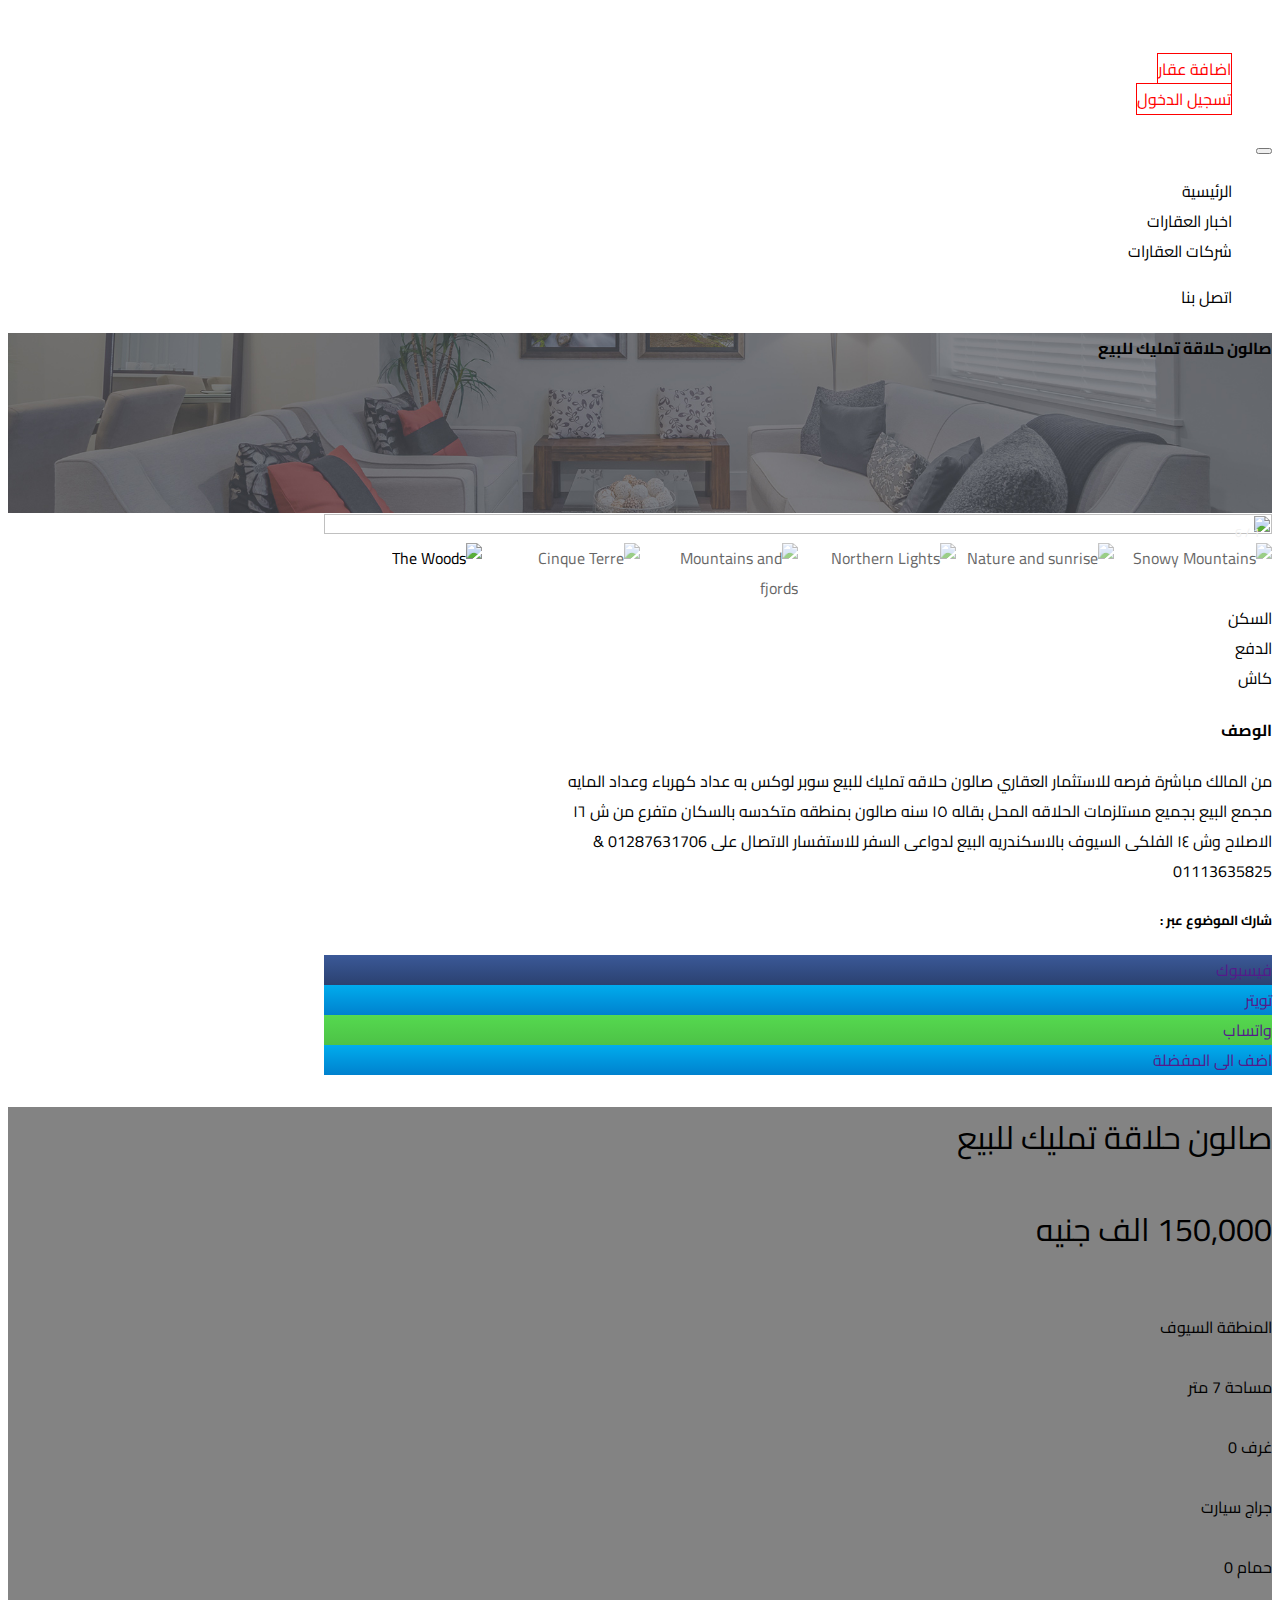
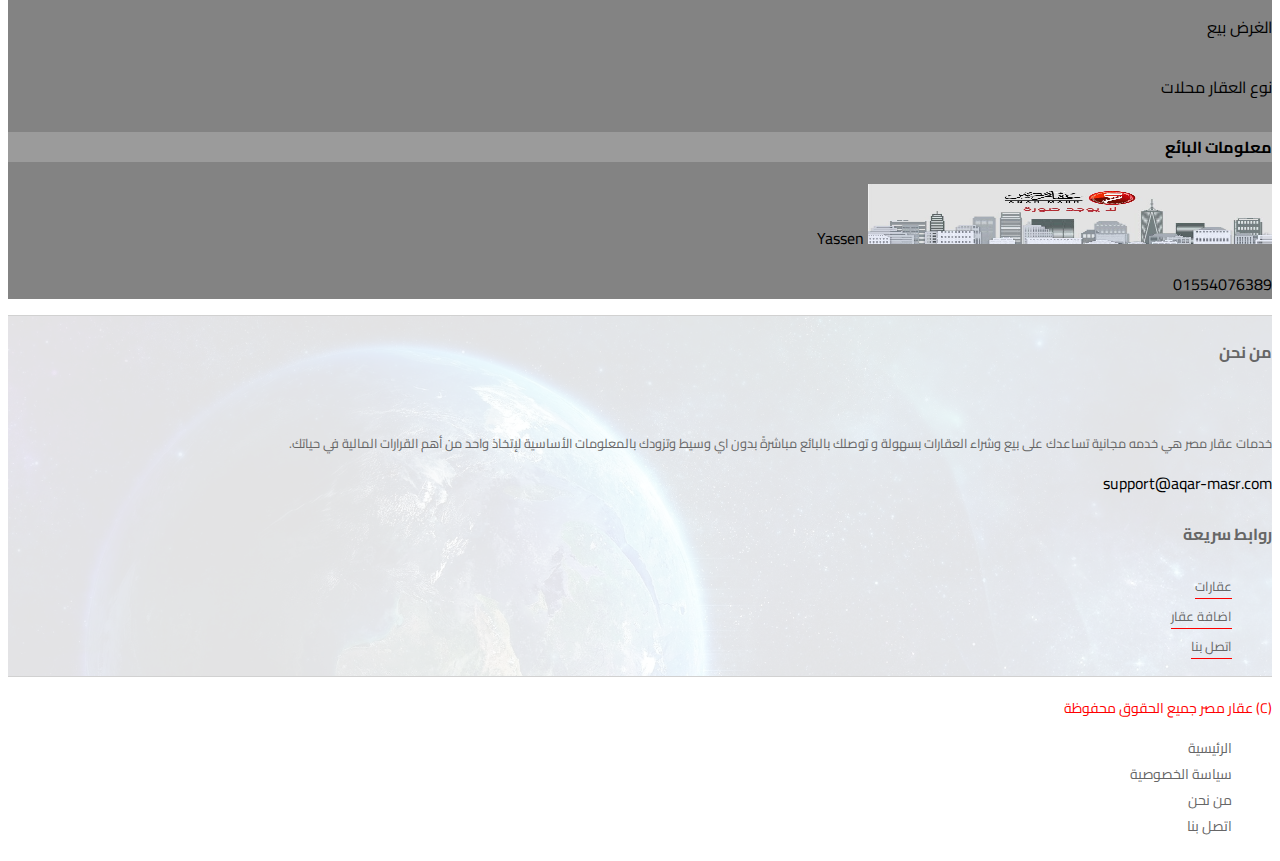
==== info.html @ 8b616195 "m" ====
<!DOCTYPE html>
<html lang="en">

<head>
    <meta charset="UTF-8">
    <meta name="viewport" content="width=device-width, initial-scale=1.0">
    <link rel="stylesheet" href="./css/bootstrap.min.css">
    <link rel="stylesheet" href="./css/all.min.css">
    <link rel="stylesheet" href="./css/main.css">
    <link rel="preconnect" href="https://fonts.googleapis.com">
    <link rel="preconnect" href="https://fonts.gstatic.com" crossorigin>
    <link
        href="https://fonts.googleapis.com/css2?family=Cairo:wght@200;300;400;500;600;700;800;900;1000&family=Parisienne&display=swap"
        rel="stylesheet">
    <title>عقار مصر | تسجيل الدخول </title>
</head>

<body>
    <!-- Start Header -->
    <div class="header sticky-top bg-white">
        <div class="border-bottom">
            <div class="container">
                <div class="content d-flex justify-content-between pt-3 pb-2">
                    <img src="./img/logo.svg" alt="">
                    <ul class="d-flex gap-2 flex-column flex-lg-row flex-md-row p-0">
                      <li><a class="w-100 btn main-btn fw-bold" href="sign-in.html">اضافة عقار</a></li>
                      <li><a class="w-100 btn main-btn fw-bold" href="sign-in.html">تسجيل الدخول</a></li>
                    </ul>
                </div>
            </div>
        </div>
        <nav class="navbar navbar-expand-lg light pt-3 shadow bg-white rounded">
            <div class="container">
              <button class="navbar-toggler" type="button" data-bs-toggle="collapse" data-bs-target="#navbarNav" aria-controls="navbarNav" aria-expanded="false" aria-label="Toggle navigation">
                <span class="navbar-toggler-icon"></span>
              </button>
              <div class="collapse navbar-collapse" id="navbarNav">
                <ul class="navbar-nav fw-bold">
                  <li class="nav-item">
                    <a class="nav-link links" aria-current="page" href="index.html">الرئيسية</a>
                  </li>
                  <li class="nav-item ">
                    <a class="nav-link links" href="#">اخبار العقارات</a>
                  </li>
                  <li class="nav-item">
                    <a class="nav-link links" href="شركات العقارات.html">شركات العقارات</a>
                  </li>
                </ul>
                <ul class="call d-flex justify-content-end fw-bold navbar-nav">
                    <li class="nav-item">
                        <a class="nav-link links" href="call-us.html">اتصل بنا</a>
                      </li>
                </ul>
              </div>
            </div>
          </nav>
    </div>
    <!-- End Header -->

    <!-- Start Info -->
    <div class="back-gr">
      <h4 class="pe-5 pt-5 text-white">صالون حلاقة تمليك للبيع</h4>
    </div>
    <div class="info mt-5 mb-5">
      <div class="container">
        <div class="offer d-flex flex-column flex-lg-row">
          <div class="slider">
            <!-- Container for the image gallery -->
              <div class="container h-100vh">

                <!-- Full-width images with number text -->
                <div class="mySlides m-3 rounded">
                  <div class="numbertext">1 / 6</div>
                    <img class="rounded big-img" src="./img/adv-1.jpeg" style="width: 100%;">
                </div>

                <div class="mySlides m-3 rounded">
                  <div class="numbertext">1 / 6</div>
                    <img class="rounded big-img" src="./img/adv-2.jpeg" style="width: 100%;">
                </div>

                <div class="mySlides m-3 rounded">
                  <div class="numbertext">1 / 6</div>
                    <img class="rounded big-img" src="./img/adv-3.jpeg" style="width: 100%;">
                </div>

                <div class="mySlides m-3 rounded">
                  <div class="numbertext">1 / 6</div>
                    <img class="rounded big-img" src="./img/adv-4.jpeg" style="width: 100%;">
                </div>

                <div class="mySlides m-3 rounded">
                  <div class="numbertext">1 / 6</div>
                    <img class="rounded big-img" src="./img/adv-5.jpeg" style="width: 100%;">
                </div>

                <div class="mySlides m-3 rounded">
                  <div class="numbertext">1 / 6</div>
                    <img class="rounded big-img" src="./img/adv-6.jpeg" style="width: 100%;">
                </div>

                <!-- Next and previous buttons -->
                <a class="prev" onclick="plusSlides(-1)">&#10094;</a>
                <a class="next" onclick="plusSlides(1)">&#10095;</a>

                <!-- Image text -->
                <!-- <div class="caption-container">
                  <p id="caption"></p>
                </div> -->

                <!-- Thumbnail images -->
                <div class="row">
                  <div class="column">
                    <img class="demo cursor rounded" src="./img/adv-1.jpeg" style="width:100%" onclick="currentSlide(1)" alt="The Woods">
                  </div>
                  <div class="column">
                    <img class="demo cursor rounded" src="./img/adv-2.jpeg" style="width:100%" onclick="currentSlide(2)" alt="Cinque Terre">
                  </div>
                  <div class="column">
                    <img class="demo cursor rounded" src="./img/adv-3.jpeg" style="width:100%" onclick="currentSlide(3)" alt="Mountains and fjords">
                  </div>
                  <div class="column">
                    <img class="demo cursor rounded" src="./img/adv-4.jpeg" style="width:100%" onclick="currentSlide(4)" alt="Northern Lights">
                  </div>
                  <div class="column">
                    <img class="demo cursor rounded" src="./img/adv-5.jpeg" style="width:100%" onclick="currentSlide(5)" alt="Nature and sunrise">
                  </div>
                  <div class="column">
                    <img class="demo cursor rounded" src="./img/adv-6.jpeg" style="width:100%" onclick="currentSlide(6)" alt="Snowy Mountains">
                  </div>
                </div>
              </div>
              <div class="content border mt-5 m-auto w-75">
                <div class="table m-0 d-flex justify-content-around border-bottom">
                  <div class="box p-2 border-start">
                    <span class="">السكن</span>
                  </div>
                  <div class="box p-2">
                    <span class=""></span>
                  </div>
                </div>
                <div class="table m-0 d-flex justify-content-around">
                  <div class="box p-2 border-start">
                    <span class="">الدفع</span>
                  </div>
                  <div class="box p-2">
                    <span class="">كاش</span>
                  </div>
                </div>
              </div>
              <div class="cont mb-5">
                <h4 class="pt-4 text-danger text-end">الوصف</h4>
                <p class="lh-lg">من المالك مباشرة فرصه للاستثمار العقاري صالون حلاقه تمليك للبيع سوبر لوكس به عداد كهرباء وعداد المايه مجمع البيع بجميع مستلزمات الحلاقه المحل بقاله ١٥ سنه صالون بمنطقه متكدسه بالسكان متفرع من ش ١٦ الاصلاح وش ١٤ الفلكى السيوف بالاسكندريه البيع لدواعى السفر للاستفسار الاتصال على   01287631706 & 01113635825                </p>
              </div>
              <div class="favourite fw-bold">
                <h5 class="mb-3">شارك الموضوع عبر :</h5>
                <div class="social-icon d-flex justify-content-center gap-4">
                  <a class="text-white" href="">
                    <div class="social blue d-flex align-items-center gap-2 pt-2 pb-2 ps-3 pe-3 rounded">
                      <i class="fa-brands fa-facebook"></i>
                      <span class="text-white">فيسبوك</span>
                    </div>
                  </a>
                  <a class="text-white" href="">
                    <div class="social cyan d-flex align-items-center gap-2 pt-2 pb-2 ps-3 pe-3 rounded">
                      <i class="fa-brands fa-twitter"></i>
                      <span class="text-white">تويتر</span>
                    </div>
                  </a>
                  <a class="text-white" href="">
                    <div class="social green d-flex align-items-center gap-2 pt-2 pb-2 ps-3 pe-3 rounded">
                      <i class="fa-brands fa-whatsapp"></i>
                      <span class="text-white">واتساب</span>
                    </div>
                  </a>
                  <a class="text-white" href="">
                    <div class="social cyan d-flex align-items-center gap-2 pt-2 pb-2 ps-3 pe-3 rounded">
                      <i class="fa-solid fa-heart text-danger"></i>
                      <span class="text-white">اضف الى المفضلة</span>
                    </div>
                  </a>
                </div>
              </div>
          </div>
          <div class="description p-4 text-white">
            <div class="address">
              <p>صالون حلاقة تمليك للبيع</p>
              <p class="currency border-bottom border-white pb-1 d-inline-block">150,000 الف جنيه </p>
            </div>
            <div class="icon d-flex justify-content-between mb-4">
              <div class="some-icon d-flex flex-column gap-1">
                <i class="fa-solid fa-earth-americas fa-fw"></i>
                <span>المنطقة</span>
                <span>السيوف</span>
              </div>
              <div class="some-icon d-flex flex-column gap-1">
                <i class="fa-solid fa-landmark fa-fw"></i>
                <span>مساحة</span>
                <span>7 متر</span>
              </div>
              <div class="some-icon d-flex flex-column gap-1">
                <i class="fa-solid fa-bed fa-fw"></i>
                <span>غرف</span>
                <span>0</span>
              </div>
            </div>
            <div class="icon d-flex justify-content-between mb-4">
              <div class="some-icon d-flex flex-column gap-1">
                <i class="fa-solid fa-car fa-fw"></i>
                <span>جراج سيارت</span>
                <span></span>
              </div>
              <div class="some-icon d-flex flex-column align-items-center justify-content-center">
                <i class="fa-solid fa-bath"></i>
                <span>حمام</span>
                <span>0</span>
              </div>
              <div class="some-icon d-flex flex-column gap-1">
                <i class="fa-solid fa-money-bill-wave fa-fw"></i>
                <span>الغرض</span>
                <span>بيع</span>
              </div>
            </div>
            <div class="icon d-flex justify-content-between mb-3">
              <div class="some-icon d-flex flex-column gap-1">
                <i class="fa-solid fa-building fa-fw"></i>
                <span>نوع العقار</span>
                <span>محلات</span>
              </div>
            </div>
            <div class="saler mt-5">
              <h4 class="p-2 rounded mb-3">معلومات البائع</h4>
              <div class="saler-name d-flex align-items-center gap-5 mb-2">
                <img class="rounded" style="width: 32%;" src="./img/company-4.jpg" alt="">
                <span class="fs-2 fw-bold">Yassen</span>
              </div>
              <p class="fs-5 fw-bold">01554076389</p>
            </div>
          </div>
        </div>
      </div>
    </div>
    <!-- End Info -->

    <!-- Start Footer -->
    <div class="footer position-relative">
      <div class="footer-area pt-3 position-absolute top-0 left-0 w-100 h-100">
        <div class="container">
          <div class="row">
            <div class="col-md-6 col-md-6 mb-4 m-lg-0 m-md-0">
              <div class="info">
                <h4 class="border-bottom border-black pt-2 pb-2">من نحن</h4>
                <div class="box pt-4 d-flex align-items-start gap-5">
                  <img src="./img/logo.svg" alt="">
                  <div class="my-info d-flex flex-column fs-6">
                    <p>خدمات عقار مصر هي خدمه مجانية تساعدك على بيع وشراء العقارات بسهولة و توصلك بالبائع مباشرةً بدون اي وسيط  وتزودك بالمعلومات الأساسية لإتخاذ واحد من أهم القرارات المالية في حياتك.</p>
                    <span class="text-start">support@aqar-masr.com</span>
                  </div>
                </div>
              </div>
            </div>
            <div class="col-md-6 col-md-6">
              <div class="info pb-3">
                <h4 class="border-bottom border-black pt-2 pb-2">روابط سريعة</h4>
                <ul class="pt-2 ps-0 pe-0">
                  <li><a class="d-block mb-2 pb-1" href="#">عقارات</a></li>
                  <li><a class="d-block mb-2 pb-1" href="#">اضافة عقار</a></li>
                  <li><a class="d-block mb-2 pb-1" href="#">اتصل بنا</a></li>
                </ul>
              </div>
            </div>
          </div>
        </div>
      </div>
    </div>
    <div class="foot">
      <div class="container">
        <div class="row gap-0">
          <div class="col-lg-6 col-md-6">
            <p class="foot-1">(C) <span class="text-black">عقار مصر</span> جميع الحقوق محفوظة</p>
          </div>
          <div class="col-lg-6 col-md-6">
            <ul class="m-0 d-flex gap-2 justify-content-end">
              <li><a href="#">الرئيسية</a></li>
              <li><a href="#">سياسة الخصوصية</a></li>
              <li><a href="#">من نحن</a></li>
              <li><a href="#">اتصل بنا</a></li>
            </ul>
          </div>
        </div>
      </div>
    </div>
    <!-- End Footer -->
    <script src="./js/bootstrap.bundle.min.js"></script>
    <script src="./js/main.js"></script>
</body>

</html>
---- css/main.css ----
:root {
    --main-color: #FF0000;
    --sec-color: #666666;
    --third-color: white;
    --hover-color: #007BCE;
    --font-color: #000;
    --main-transition: 0.3s;
    --dark-main-color:#b90000;
    --section-padding: 60px;
    --bg-color: #838383;
    --icon-color: #FFA200;
}

body {
    font-family: 'Cairo', sans-serif;
    direction: rtl;
    /* height: 8000px; */
}

a {
    text-decoration: none;
}

ul {
    list-style: none;
}

.main-btn {
    border: 1px solid var(--main-color);
    background-color: var(--third-color);
    transition: var(--main-transition);
    color: var(--main-color);
}

.main-btn:hover {
    background-color: var(--main-color);
    color: var(--third-color);
}

.sec-main-btn {
    background-color: var(--main-color);
    color: var(--third-color);
}

.sec-main-btn:hover {
    background-color: var(--main-color);
    color: var(--third-color);
}
/* Start Header */
img {
    height: 60px;
}

.links {
    color: var(--font-color);
    transition: var(--main-transition);
}

.links:hover {
    color: var(--sec-color);
}

.call {
    flex: 1;
}
/* End Header */

/* Start Slider */
.form {
    width: 65%;
    position: absolute;
    top: 100%;
    left: 50%;
    transform: translate(-50%, -50%);
}
.form input {
    width: 90%;
}
.form input:focus {
    outline: none;
    caret-color: var(--main-color);
}
/* Drop Down */
/* Dropdown Button */
.dropbtn {
    background-color: #04AA6D;
    color: white;
    padding: 16px;
    font-size: 16px;
    border: none;
    cursor: pointer;
}
  /* Dropdown button on hover & focus */
    .dropbtn:hover, .dropbtn:focus {
    background-color: #3e8e41;
}

  /* The search field */
    #myInput {
    box-sizing: border-box;
    background-image: url('searchicon.png');
    background-position: 14px 12px;
    background-repeat: no-repeat;
    font-size: 16px;
    padding: 14px 20px 12px 45px;
    border: none;
    border-bottom: 1px solid #ddd;
}

  /* The search field when it gets focus/clicked on */
    #myInput:focus {outline: 3px solid #ddd;}

  /* The container <div> - needed to position the dropdown content */
    .dropdown {
    position: relative;
    display: inline-block;
}
  /* Dropdown Content (Hidden by Default) */
    .dropdown-content {
    display: none;
    position: absolute;
    background-color: #f6f6f6;
    min-width: 230px;
    border: 1px solid #ddd;
    z-index: 1;
}
  /* Links inside the dropdown */
    .dropdown-content a {
    color: black;
    padding: 12px 16px;
    text-decoration: none;
    display: block;
}
/* Drop Down */
/* End Slider */

/* Start Advertisment */
.advertisement {
    margin-top: 8rem;
}

.advertisement img {
    height: 100%;
    max-width: 100% ;
}

.advertisement a {
    text-decoration: none;
    color: var(--main-color);
}

.advertisement .feat {
    -webkit-box-shadow: 0 12px 20px 0 rgb(0 0 0 / 13%), 0 2px 4px 0 rgb(0 0 0 / 12%);
    -moz--webkit-box-shadow: 0 12px 20px 0 rgb(0 0 0 / 13%), 0 2px 4px 0 rgb(0 0 0 / 12%);
    box-shadow: 0 12px 20px 0 rgb(0 0 0 / 13%), 0 2px 4px 0 rgb(0 0 0 / 12%);
}

.advertisement .feat p {
    height: 72px;
}

.advertisement .pagin {
    color: black;
    transition: var(--main-transition);
}


.pagin:focus {
    box-shadow: none;
    color: var(--third-color);
    background-color: var(--main-color);
}

.pagin:hover {
    background-color: var(--main-color);
    color: var(--third-color);
}
/* End Advertisment */

/* Start Company */
.back-gr {
    background: url(../img/company-bg.jpg) no-repeat;
    min-height: 20vh;
    background-size: cover;
}

.company {
    margin-top: 4rem;
}

.company img {
    height: 200px;
    width: 100% ;
}

.company a {
    font-size: 1.1rem;
    text-decoration: none;
    color: var(--main-color);
    transition: var(--main-transition);
}

.company .title a:hover {
    color: var(--hover-color);
}

.company .feat {
    transition: var(--main-transition);
    cursor: pointer;
    -webkit-box-shadow: 0 12px 20px 0 rgb(0 0 0 / 13%), 0 2px 4px 0 rgb(0 0 0 / 12%);
    -moz--webkit-box-shadow: 0 12px 20px 0 rgb(0 0 0 / 13%), 0 2px 4px 0 rgb(0 0 0 / 12%);
    box-shadow: 0 12px 20px 0 rgb(0 0 0 / 13%), 0 2px 4px 0 rgb(0 0 0 / 12%);
}

.company .feat p {
    height: 72px;
}

.company .pagin {
    color: black;
    transition: var(--main-transition);
}

.company .pagin:hover {
    background-color: var(--main-color);
    color: var(--third-color);
}
/* End Company */

/* Start Sign In */
.sign-in {
    width: 50%;
    -webkit-box-shadow: 0 12px 20px 0 rgb(0 0 0 / 13%), 0 2px 4px 0 rgb(0 0 0 / 12%);
    -moz--webkit-box-shadow: 0 12px 20px 0 rgb(0 0 0 / 13%), 0 2px 4px 0 rgb(0 0 0 / 12%);
    box-shadow: 0 12px 20px 0 rgb(0 0 0 / 13%), 0 2px 4px 0 rgb(0 0 0 / 12%);
}

.sign-in form input {
    caret-color: var(--main-color);
}

.sign-in form input:focus {
    outline: none;
}

.sign-in form a {
    color: var(--main-color);
    transition: var(--main-transition);
}

.sign-in form a:hover {
    color: var(--hover-color);
}
/* End Sign In */

/* Start Call Us */
.call-us form input {
    caret-color: var(--main-color);
}

.call-us form input::placeholder {
    font-size: 13px;
}

.call-us form input:focus,
.call-us form textarea {
    outline: none;
}

.call-us form select {
    font-size: 13px;
    padding: 0.2rem;
}
/* End Call Us */

/* Start Info */
.offer .slider {
    width: 75%;
}

/* Position the image container (needed to position the left and right arrows) */
.container {
    position: relative;
}

.slider .big-img {
    height: 50%;
}

  /* Hide the images by default */
.mySlides {
    display: none;
}

  /* Add a pointer when hovering over the thumbnail images */
.cursor {
    cursor: pointer;
}

  /* Next & previous buttons */
.prev,
.next {
    cursor: pointer;
    position: absolute;
    top: 50%;
    width: auto;
    padding: 16px;
    margin-top: -50px;
    color: white;
    font-weight: bold;
    font-size: 20px;
    border-radius: 0 3px 3px 0;
    user-select: none;
    -webkit-user-select: none;
}

/* Position the "next button" to the right */
.next {
    left: 2rem;
    border-radius: 3px 0 0 3px;
}
.prev {
    right: 2rem;
}
  /* On hover, add a black background color with a little bit see-through */
.prev:hover,
.next:hover {
    background-color: rgba(0, 0, 0, 0.8);
}

  /* Number text (1/3 etc) */
.numbertext {
    color: #f2f2f2;
    font-size: 12px;
    padding: 8px 12px;
    position: absolute;
    top: 0;
}

  /* Container for image text */
.caption-container {
    text-align: center;
    background-color: #222;
    padding: 2px 16px;
    color: white;
}

.row:after {
    content: "";
    display: table;
    clear: both;
}
  /* Six columns side by side */
.column {
    float: left;
    width: 16.66%;
}

/* Add a transparency effect for thumnbail images */
.demo {
    opacity: 0.6;
    transition: var(--main-transition);
}

    .active,
    .demo:hover {
    opacity: 1;
}

.offer .slider .cont p {
    width: 75%;
}

.address {
    font-size: 2rem;
}

.description {
    background-color: var(--bg-color);
}

.description i {
    color: var(--icon-color);
    font-size: 2rem;
}

.description .saler h4 {
    background-color: #9B9B9B;
}

.content .table .box {
    flex: 0.5;
}

.offer .favourite .blue {
    background-color: #2b4170;
    background: -moz-linear-gradient(top, #3b5998, #2b4170);
    background: -ms-linear-gradient(top, #3b5998, #2b4170);
    background: -webkit-linear-gradient(top, #3b5998, #2b4170);
    background: -o-linear-gradient(top, #3b5998, #2b4170);
}

.offer .favourite .cyan {
    background-color: #0081ce;
    background: -moz-linear-gradient(top, #00aced, #0081ce);
    background: -ms-linear-gradient(top, #00aced, #0081ce);
    background: -webkit-linear-gradient(top, #00aced, #0081ce);
    background: -o-linear-gradient(top, #00aced, #0081ce);
}

.offer .favourite .green {
    background-color: #4dc247;
    background: -moz-linear-gradient(top, #55d94f, #4dc247);
    background: -ms-linear-gradient(top, #55d94f, #4dc247);
    background: -webkit-linear-gradient(top, #55d94f, #4dc247);
    background: -o-linear-gradient(top, #55d94f, #4dc247);
}

/* End Info */

/* Start Footer */
.footer {
    background:url(../img/footer.jpg) no-repeat;
    background-size: cover;
    min-height: 40vh;
}

.footer-area {
    border-top: 1px solid #d1d1d1;
    border-bottom: 1px solid #d1d1d1;
    background-color: rgba(255, 255, 255, 0.89)
}

.footer h4 {
    color: var(--sec-color);
}
.footer .my-info p {
    /* width: 255px; */
    font-size: 0.8rem;
    color: var(--sec-color);
}

.footer .info a {
    color: var(--sec-color);
    font-size: 13px;
    border-bottom: 1px solid var(--main-color);
    transition: var(--main-transition);
}

.footer .info a:hover {
    color: var(--main-color);
}

.foot {
    padding-top: 4px;
    font-size: 14px;
}

.foot .foot-1 {
    color: var(--main-color);
}

.foot a {
    color: var(--sec-color);
    transition: var(--main-transition);
}

.foot a:hover {
    color: var(--main-color);
}

/* End Footer */

/* Media */
@media (max-width: 992px) {
    .slider form {
        width: 90%;
    }

    .footer {
        min-height: 40vh;
    }

    .footer .my-info p {
        font-size: 11px;
    }

    .footer .my-info span {
        font-size: 0.6rem;
    }

    .sign-in {
        width: 90%;
    }

    .offer .slider {
        width: 100%;
        margin-bottom: 2rem;
    }

    .offer .slider .cont {
        text-align: center;
    }

    .offer .slider .cont p {
        width: 100%;
    }
}
@media (max-width: 768px) {
    .form {
        width: 100%;
        top: 140%;
    }
    select {
        width: 100%;
    }
    .advertisement {
        margin-top: 24rem;
    }
    .company h4 a {
        font-size: 1.4rem;
    }

    .slider .big-img {
        height: 30%;
    }
    .footer {
        height: 60vh;
    }
    .footer .my-info span {
        font-size: 0.7rem;
    }
    .foot {
        padding-bottom: 1rem;
        font-size: 13px;
    }

    .offer .social-icon span {
        display: none;
    }
}
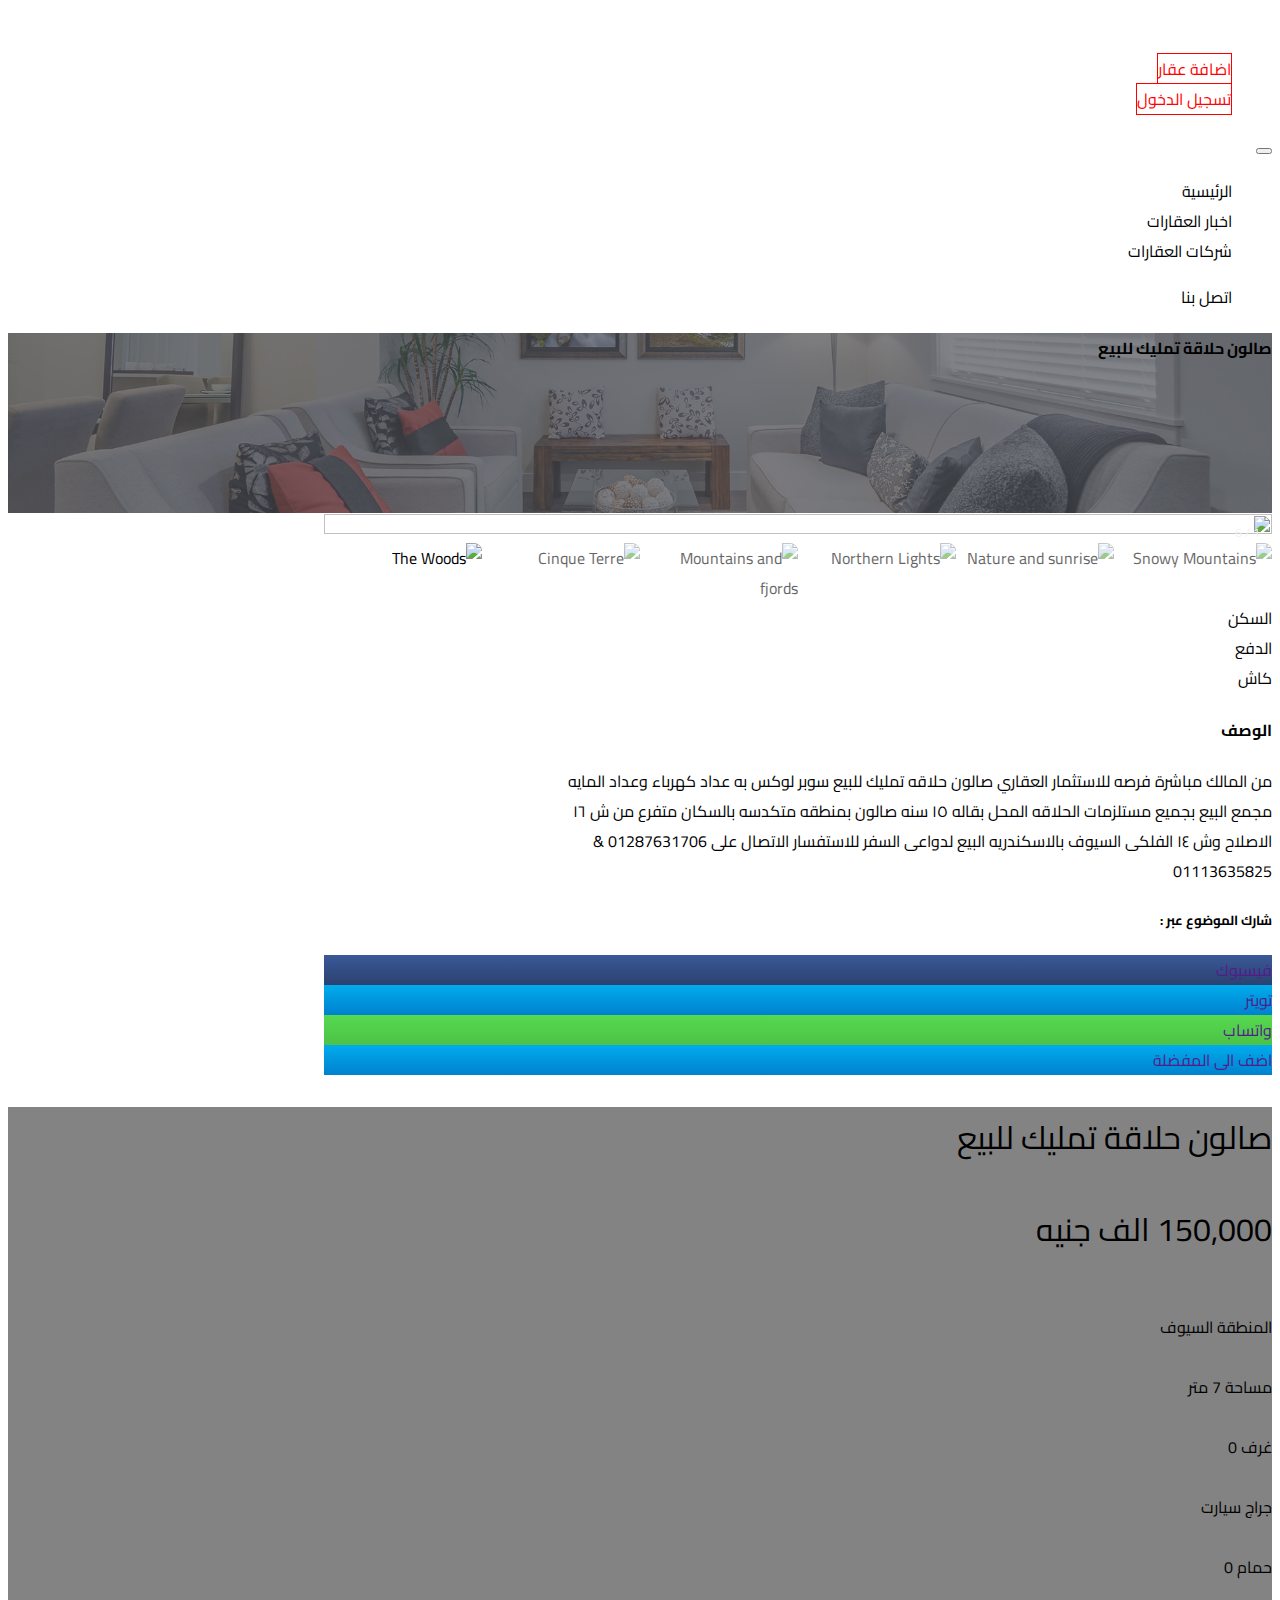
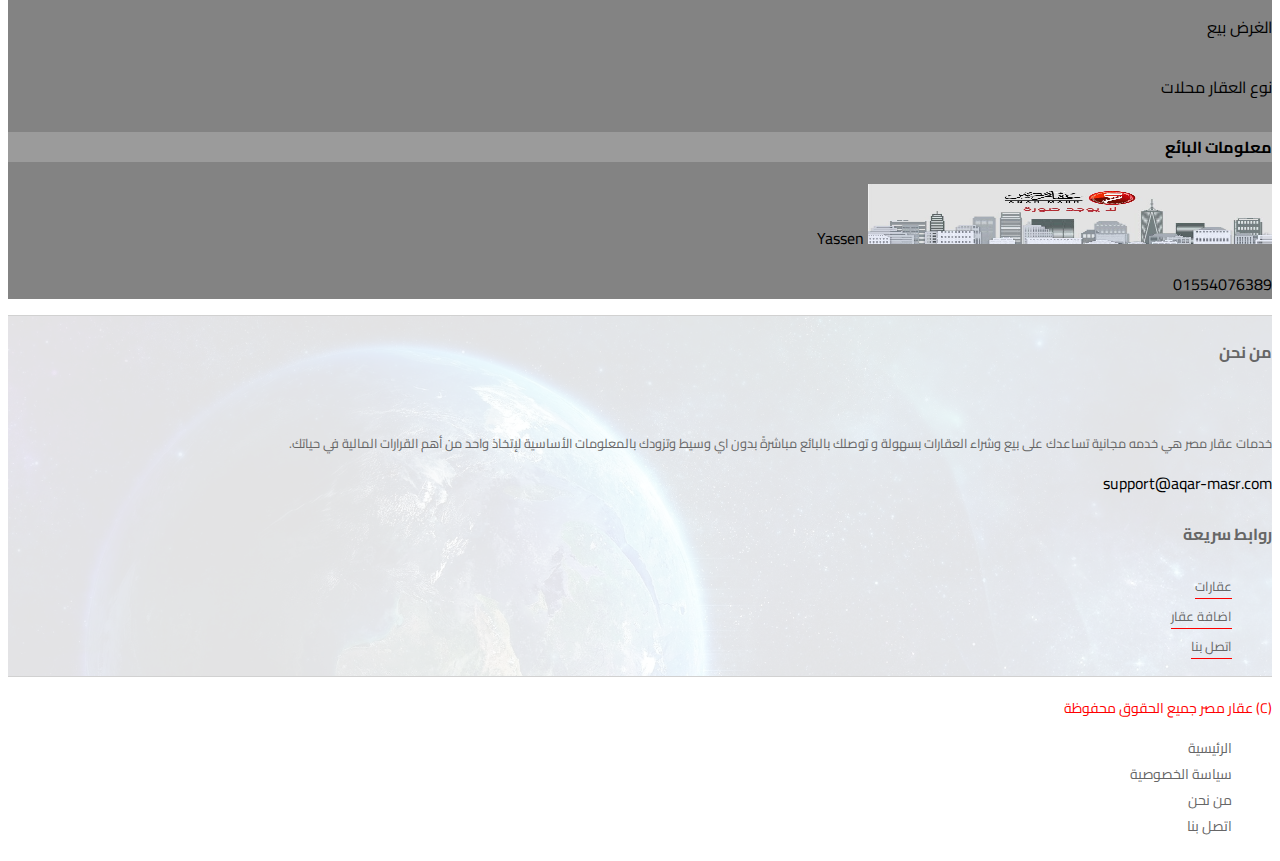
==== commit 7ae8e821: "Modified Some Files" ====
--- a/info.html
+++ b/info.html
@@ -21,7 +21,7 @@
         <div class="border-bottom">
             <div class="container">
                 <div class="content d-flex justify-content-between pt-3 pb-2">
-                    <img src="./img/logo.svg" alt="">
+                  <a href="index.html"><img src="./img/logo.svg" alt=""></a>
                     <ul class="d-flex gap-2 flex-column flex-lg-row flex-md-row p-0">
                       <li><a class="w-100 btn main-btn fw-bold" href="sign-in.html">اضافة عقار</a></li>
                       <li><a class="w-100 btn main-btn fw-bold" href="sign-in.html">تسجيل الدخول</a></li>
@@ -40,7 +40,7 @@
                     <a class="nav-link links" aria-current="page" href="index.html">الرئيسية</a>
                   </li>
                   <li class="nav-item ">
-                    <a class="nav-link links" href="#">اخبار العقارات</a>
+                    <a class="nav-link links" href="real-estate-news.html">اخبار العقارات</a>
                   </li>
                   <li class="nav-item">
                     <a class="nav-link links" href="شركات العقارات.html">شركات العقارات</a>
@@ -111,22 +111,22 @@
                 <!-- Thumbnail images -->
                 <div class="row">
                   <div class="column">
-                    <img class="demo cursor rounded" src="./img/adv-1.jpeg" style="width:100%" onclick="currentSlide(1)" alt="The Woods">
-                  </div>
-                  <div class="column">
-                    <img class="demo cursor rounded" src="./img/adv-2.jpeg" style="width:100%" onclick="currentSlide(2)" alt="Cinque Terre">
-                  </div>
-                  <div class="column">
-                    <img class="demo cursor rounded" src="./img/adv-3.jpeg" style="width:100%" onclick="currentSlide(3)" alt="Mountains and fjords">
-                  </div>
-                  <div class="column">
-                    <img class="demo cursor rounded" src="./img/adv-4.jpeg" style="width:100%" onclick="currentSlide(4)" alt="Northern Lights">
-                  </div>
-                  <div class="column">
-                    <img class="demo cursor rounded" src="./img/adv-5.jpeg" style="width:100%" onclick="currentSlide(5)" alt="Nature and sunrise">
-                  </div>
-                  <div class="column">
-                    <img class="demo cursor rounded" src="./img/adv-6.jpeg" style="width:100%" onclick="currentSlide(6)" alt="Snowy Mountains">
+                    <img class="demo cursor" src="./img/adv-1.jpeg" style="width:100%" onclick="currentSlide(1)" alt="The Woods">
+                  </div>
+                  <div class="column">
+                    <img class="demo cursor" src="./img/adv-2.jpeg" style="width:100%" onclick="currentSlide(2)" alt="Cinque Terre">
+                  </div>
+                  <div class="column">
+                    <img class="demo cursor" src="./img/adv-3.jpeg" style="width:100%" onclick="currentSlide(3)" alt="Mountains and fjords">
+                  </div>
+                  <div class="column">
+                    <img class="demo cursor" src="./img/adv-4.jpeg" style="width:100%" onclick="currentSlide(4)" alt="Northern Lights">
+                  </div>
+                  <div class="column">
+                    <img class="demo cursor" src="./img/adv-5.jpeg" style="width:100%" onclick="currentSlide(5)" alt="Nature and sunrise">
+                  </div>
+                  <div class="column">
+                    <img class="demo cursor" src="./img/adv-6.jpeg" style="width:100%" onclick="currentSlide(6)" alt="Snowy Mountains">
                   </div>
                 </div>
               </div>
@@ -264,8 +264,8 @@
                 <h4 class="border-bottom border-black pt-2 pb-2">روابط سريعة</h4>
                 <ul class="pt-2 ps-0 pe-0">
                   <li><a class="d-block mb-2 pb-1" href="#">عقارات</a></li>
-                  <li><a class="d-block mb-2 pb-1" href="#">اضافة عقار</a></li>
-                  <li><a class="d-block mb-2 pb-1" href="#">اتصل بنا</a></li>
+                  <li><a class="d-block mb-2 pb-1" href="sign-in.html">اضافة عقار</a></li>
+                  <li><a class="d-block mb-2 pb-1" href="call-us.html">اتصل بنا</a></li>
                 </ul>
               </div>
             </div>
@@ -281,10 +281,10 @@
           </div>
           <div class="col-lg-6 col-md-6">
             <ul class="m-0 d-flex gap-2 justify-content-end">
-              <li><a href="#">الرئيسية</a></li>
+              <li><a href="index.html">الرئيسية</a></li>
               <li><a href="#">سياسة الخصوصية</a></li>
               <li><a href="#">من نحن</a></li>
-              <li><a href="#">اتصل بنا</a></li>
+              <li><a href="call-us.html">اتصل بنا</a></li>
             </ul>
           </div>
         </div>
--- a/css/main.css
+++ b/css/main.css
@@ -25,6 +25,12 @@
     list-style: none;
 }
 
+.scrollable-menu {
+    height: auto;
+    max-height: 200px;
+    overflow-x: hidden;
+}
+
 .main-btn {
     border: 1px solid var(--main-color);
     background-color: var(--third-color);
@@ -46,6 +52,8 @@
     background-color: var(--main-color);
     color: var(--third-color);
 }
+
+
 /* Start Header */
 img {
     height: 60px;
@@ -68,10 +76,10 @@
 /* Start Slider */
 .form {
     width: 65%;
-    position: absolute;
     top: 100%;
     left: 50%;
     transform: translate(-50%, -50%);
+    z-index: 100;
 }
 .form input {
     width: 90%;
@@ -360,6 +368,8 @@
 .demo {
     opacity: 0.6;
     transition: var(--main-transition);
+    border-radius: 8px;
+    cursor: pointer;
 }
 
     .active,
@@ -509,20 +519,20 @@
 @media (max-width: 768px) {
     .form {
         width: 100%;
-        top: 140%;
+        top: 138%;
     }
     select {
         width: 100%;
     }
     .advertisement {
-        margin-top: 24rem;
+        margin-top: 26rem;
     }
     .company h4 a {
         font-size: 1.4rem;
     }
 
     .slider .big-img {
-        height: 30%;
+        height: 50vh;
     }
     .footer {
         height: 60vh;
@@ -540,4 +550,3 @@
     }
 }
 
-
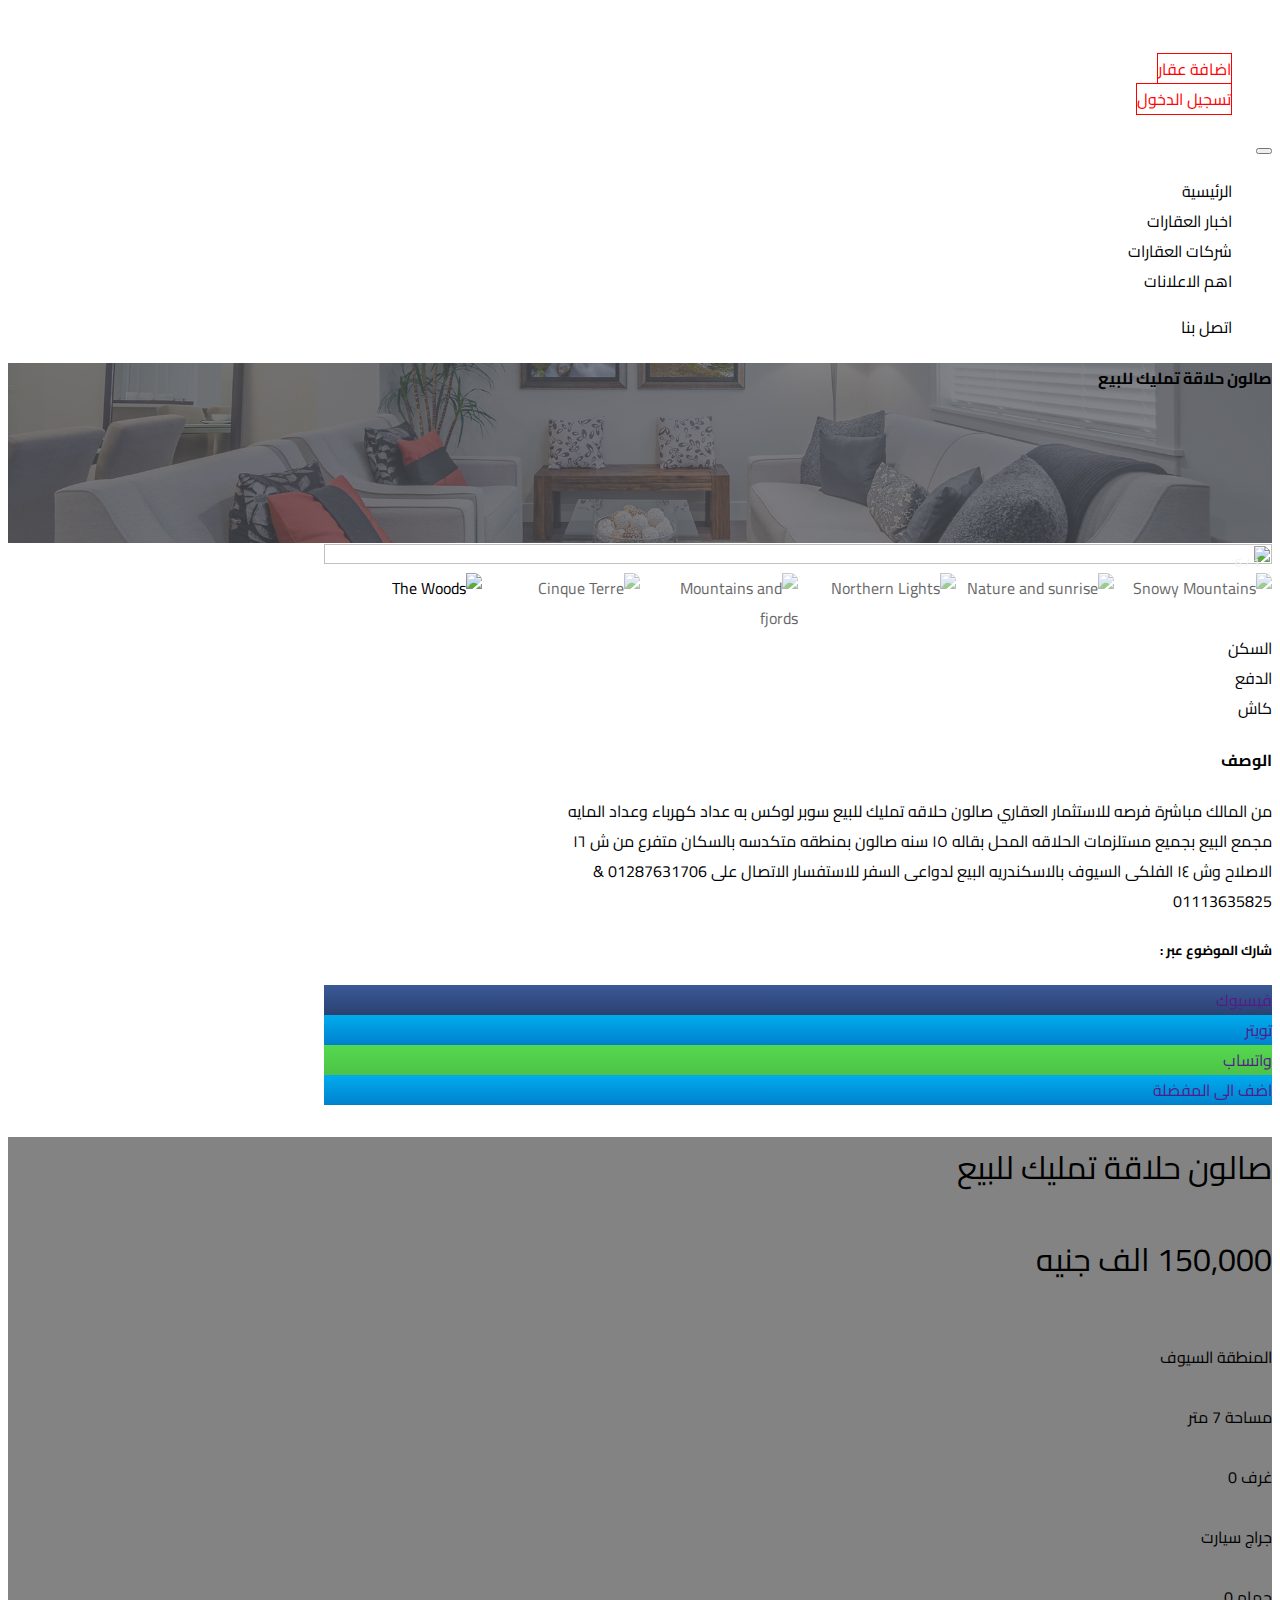
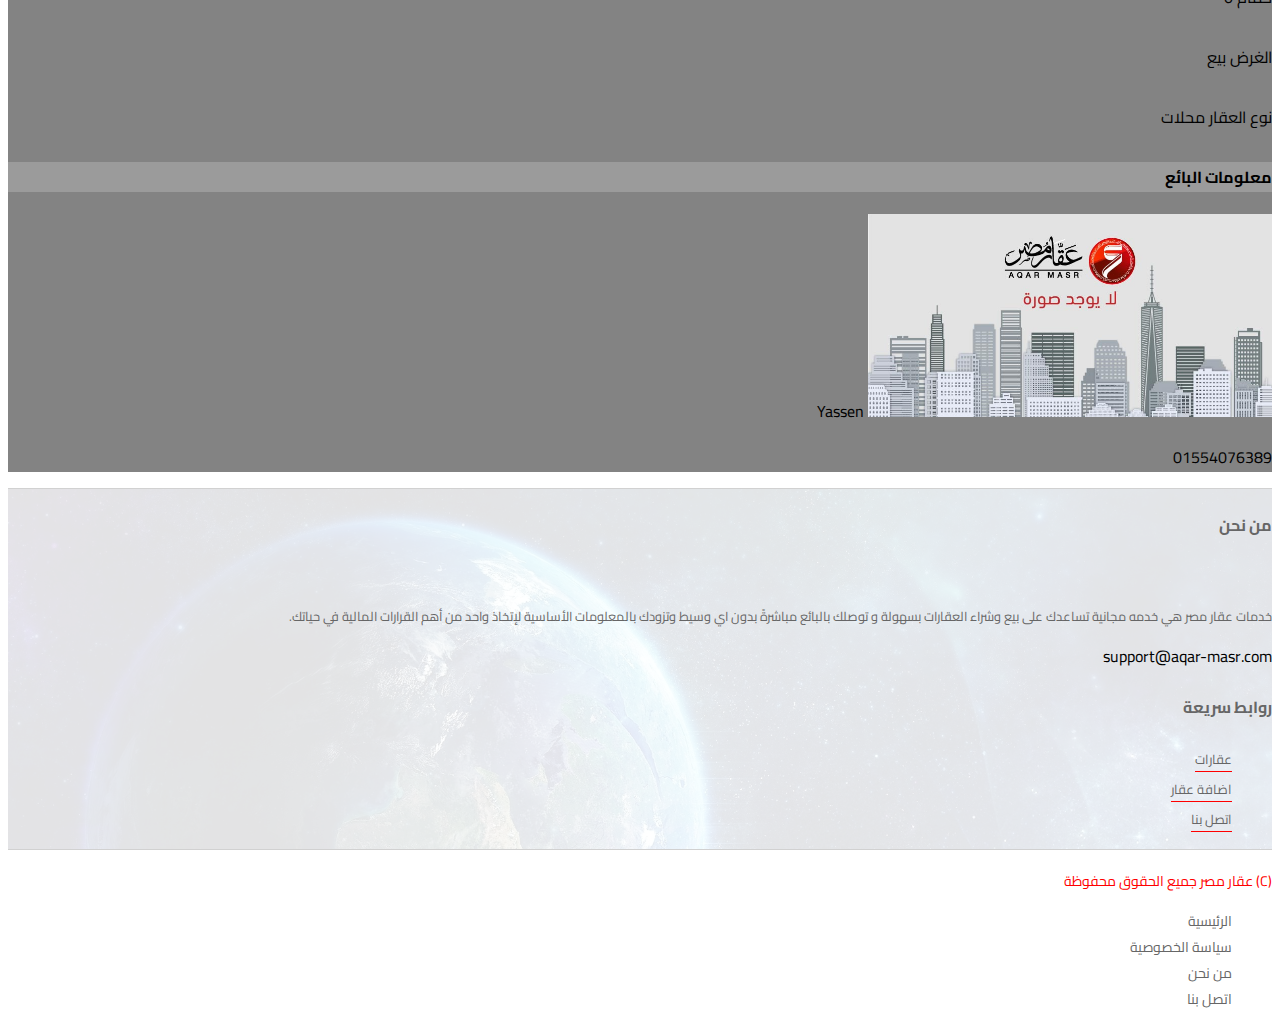
==== commit d910a0ad: "Modifies Some Files" ====
--- a/info.html
+++ b/info.html
@@ -44,6 +44,9 @@
                   </li>
                   <li class="nav-item">
                     <a class="nav-link links" href="شركات العقارات.html">شركات العقارات</a>
+                  </li>
+                  <li class="nav-item">
+                        <a class="nav-link links" href="ads.html">اهم الاعلانات</a>
                   </li>
                 </ul>
                 <ul class="call d-flex justify-content-end fw-bold navbar-nav">
--- a/css/main.css
+++ b/css/main.css
@@ -55,7 +55,7 @@
 
 
 /* Start Header */
-img {
+.header img {
     height: 60px;
 }
 
@@ -147,23 +147,27 @@
     margin-top: 8rem;
 }
 
-.advertisement img {
+.advertisement img,
+.ads img {
     height: 100%;
     max-width: 100% ;
 }
 
-.advertisement a {
+.advertisement a, 
+.ads a {
     text-decoration: none;
     color: var(--main-color);
 }
 
-.advertisement .feat {
+.advertisement .feat, 
+.ads .feat {
     -webkit-box-shadow: 0 12px 20px 0 rgb(0 0 0 / 13%), 0 2px 4px 0 rgb(0 0 0 / 12%);
     -moz--webkit-box-shadow: 0 12px 20px 0 rgb(0 0 0 / 13%), 0 2px 4px 0 rgb(0 0 0 / 12%);
     box-shadow: 0 12px 20px 0 rgb(0 0 0 / 13%), 0 2px 4px 0 rgb(0 0 0 / 12%);
 }
 
-.advertisement .feat p {
+.advertisement .feat p,
+.ads .feat p {
     height: 72px;
 }
 
@@ -387,6 +391,7 @@
 
 .description {
     background-color: var(--bg-color);
+    flex-basis: 30%;
 }
 
 .description i {
@@ -428,6 +433,10 @@
 
 /* End Info */
 
+/* Start Ads */
+
+/* End Ads */
+
 /* Start Footer */
 .footer {
     background:url(../img/footer.jpg) no-repeat;
@@ -435,6 +444,10 @@
     min-height: 40vh;
 }
 
+.footer img {
+    height: 60px;
+}
+
 .footer-area {
     border-top: 1px solid #d1d1d1;
     border-bottom: 1px solid #d1d1d1;
